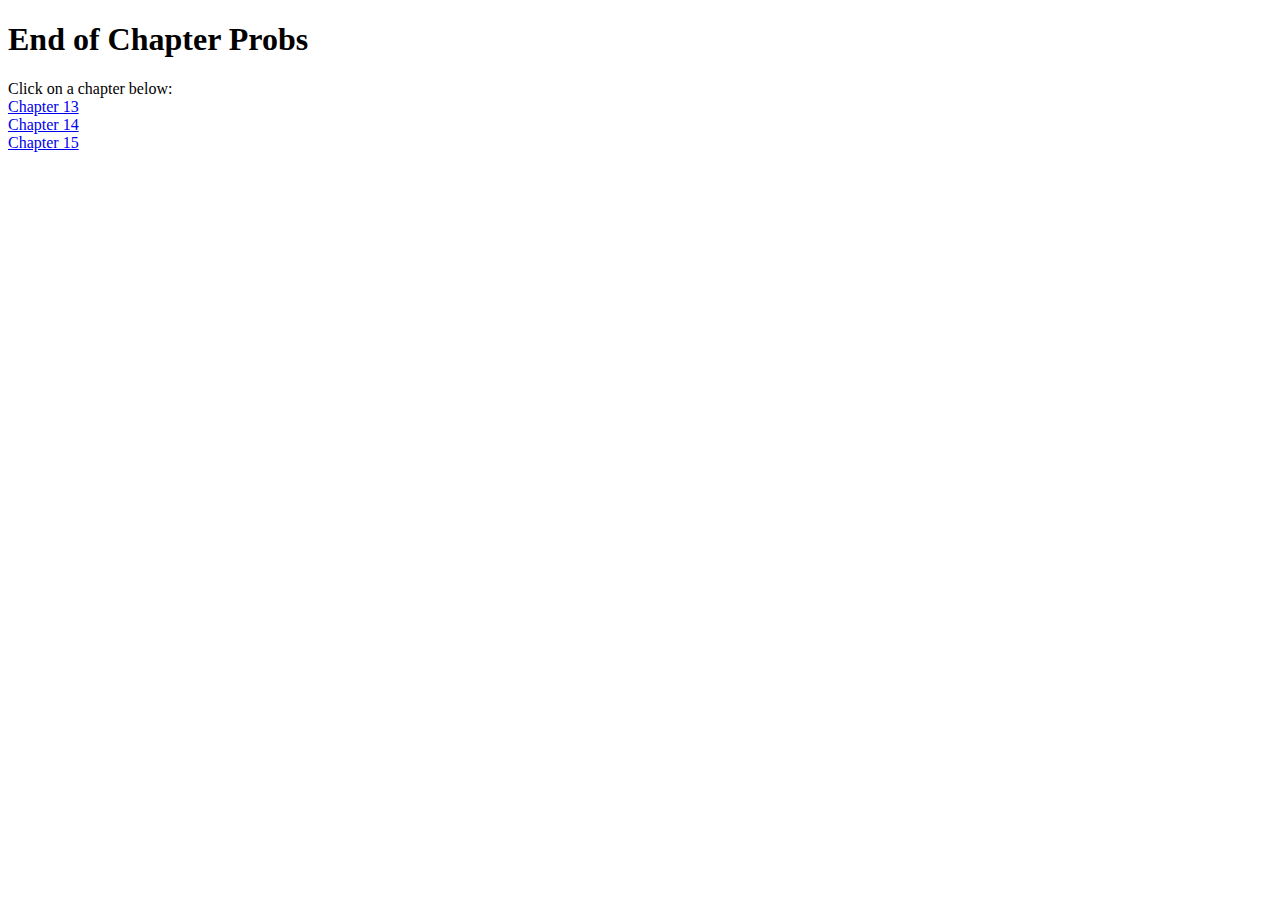
==== index.html @ b3082c32 "edit" ====
<!DOCTYPE html>
<html lang="en">
<head>
  <meta charset="UTF-8">
  <meta http-equiv="X-UA-Compatible" content="IE=edge">
  <meta name="viewport" content="width=device-width, initial-scale=1.0">
  <title>End of Chapter 13 - 15 Problems</title>
  <link rel="stylesheet" href="../css/style.css">
</head>

<body>
  <h1>End of Chapter Probs</h1>
  Click on a chapter below: <br> 
  <a href="html/ch13Probs.html">Chapter 13</a> <br>
  <a href="html/ch14Probs.html">Chapter 14</a> <br>
  <a href="html/ch15Probs.html">Chapter 15</a> 
  
</body>
</html>
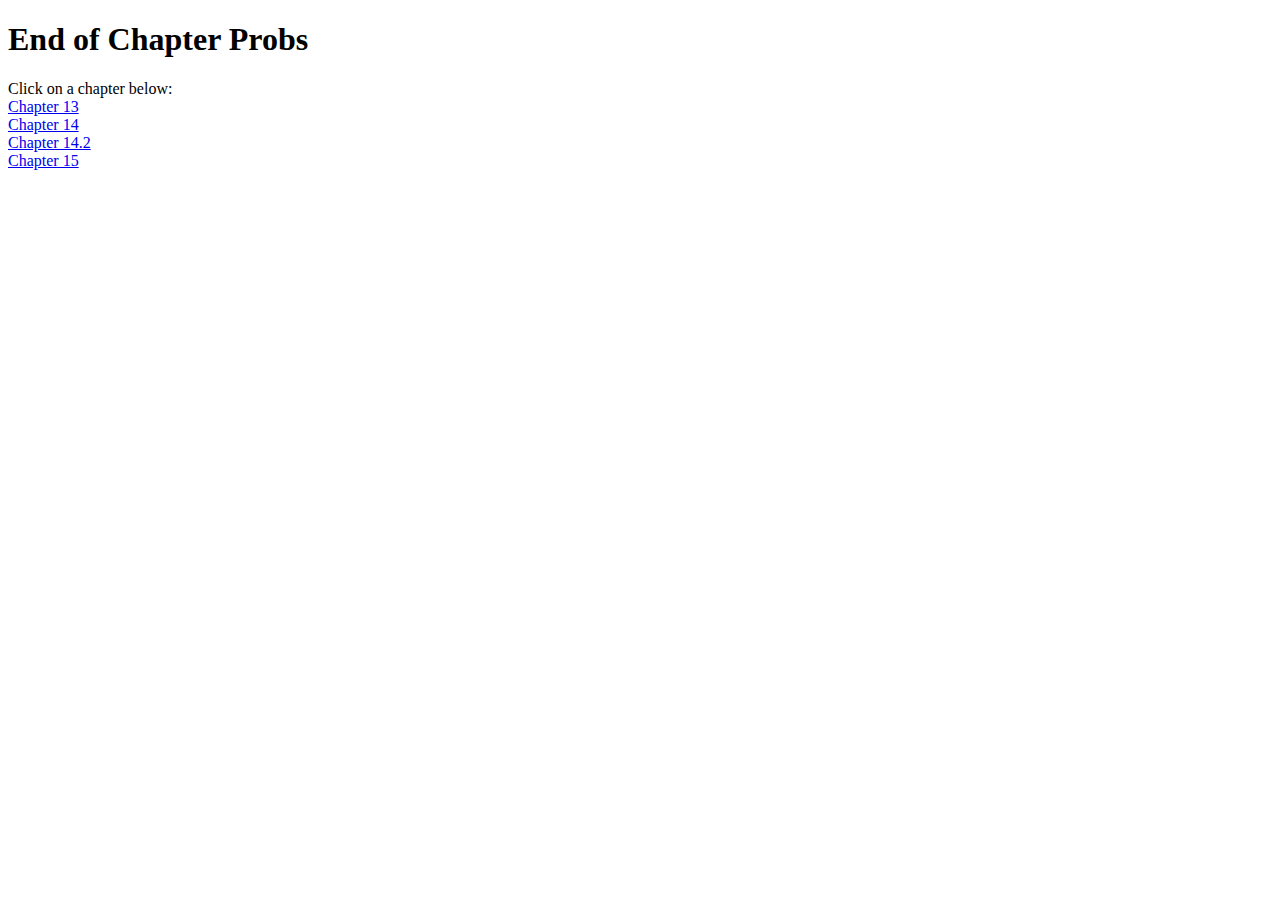
==== commit 3e4c3ee5: "edit" ====
--- a/index.html
+++ b/index.html
@@ -13,6 +13,7 @@
   Click on a chapter below: <br> 
   <a href="html/ch13Probs.html">Chapter 13</a> <br>
   <a href="html/ch14Probs.html">Chapter 14</a> <br>
+  <a href="html/ch14v2Probs.html">Chapter 14.2</a> <br>
   <a href="html/ch15Probs.html">Chapter 15</a> 
   
 </body>
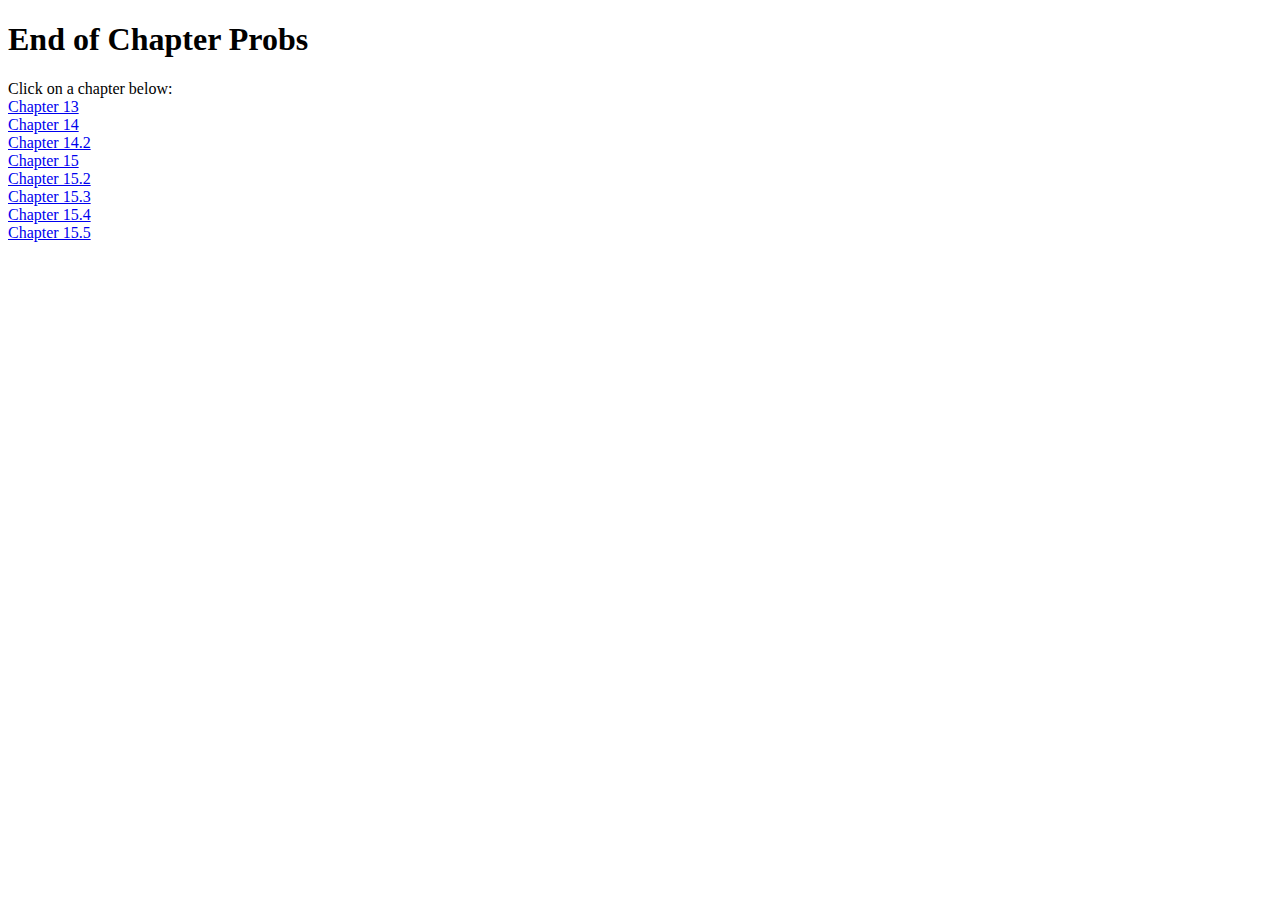
==== commit 5b15d8e8: "ed" ====
--- a/index.html
+++ b/index.html
@@ -14,7 +14,11 @@
   <a href="html/ch13Probs.html">Chapter 13</a> <br>
   <a href="html/ch14Probs.html">Chapter 14</a> <br>
   <a href="html/ch14v2Probs.html">Chapter 14.2</a> <br>
-  <a href="html/ch15Probs.html">Chapter 15</a> 
+  <a href="html/ch15Probs.html">Chapter 15</a> <br>
+  <a href="html/ch15v2Probs.html">Chapter 15.2</a> <br>
+  <a href="html/ch15v3Probs.html">Chapter 15.3</a> <br>
+  <a href="html/ch15v4Probs.html">Chapter 15.4</a> <br>
+  <a href="html/ch15v5Probs.html">Chapter 15.5</a> 
   
 </body>
 </html>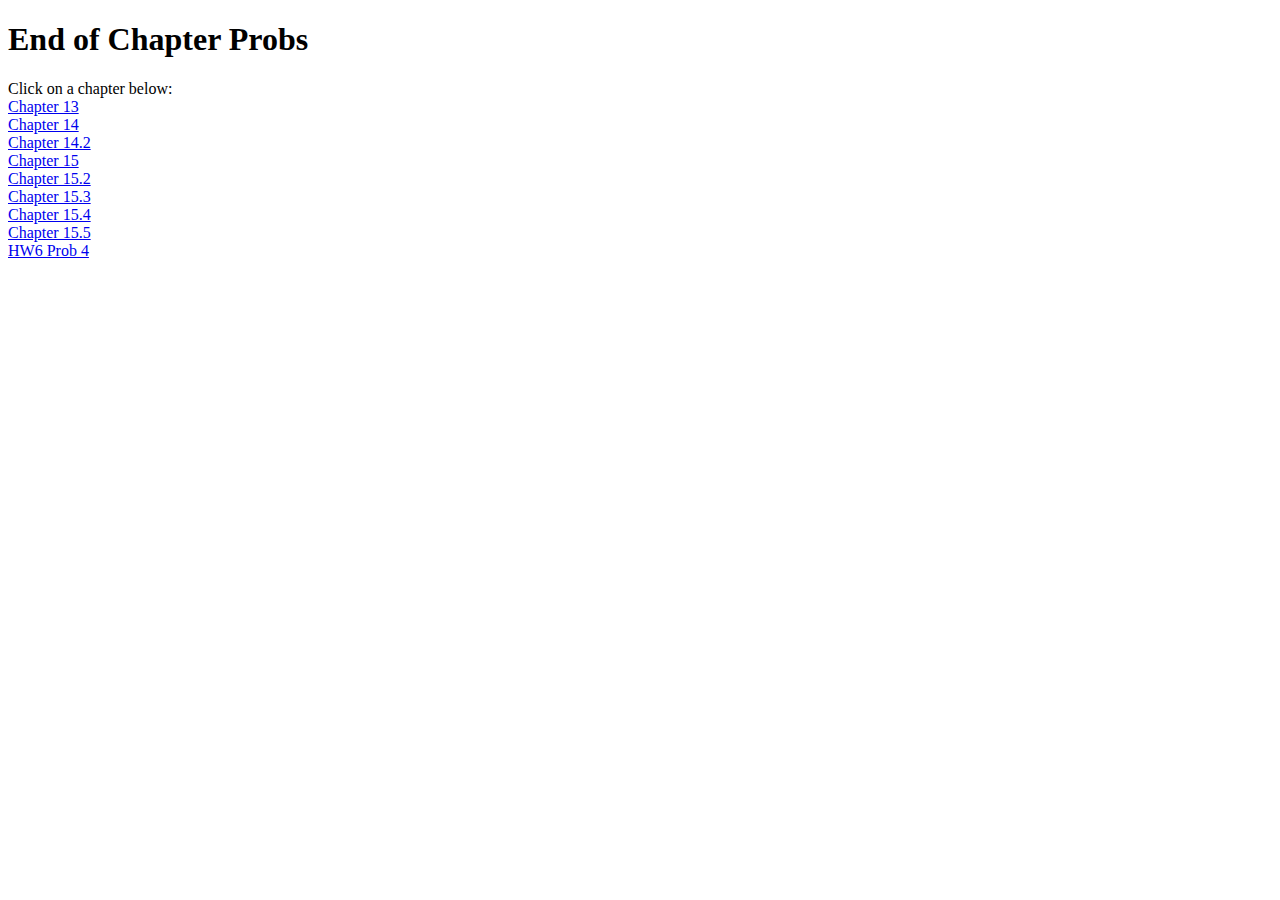
==== commit 698ef52f: "edit" ====
--- a/index.html
+++ b/index.html
@@ -18,7 +18,8 @@
   <a href="html/ch15v2Probs.html">Chapter 15.2</a> <br>
   <a href="html/ch15v3Probs.html">Chapter 15.3</a> <br>
   <a href="html/ch15v4Probs.html">Chapter 15.4</a> <br>
-  <a href="html/ch15v5Probs.html">Chapter 15.5</a> 
+  <a href="html/ch15v5Probs.html">Chapter 15.5</a> <br>
+  <a href="html/hw6Prob4.html">HW6 Prob 4</a>
   
 </body>
 </html>--- a/css/style.css
+++ b/css/style.css
@@ -0,0 +1,5 @@
+#content {
+  float: right;
+  margin-top: 100px;
+  margin-right: 50px;
+}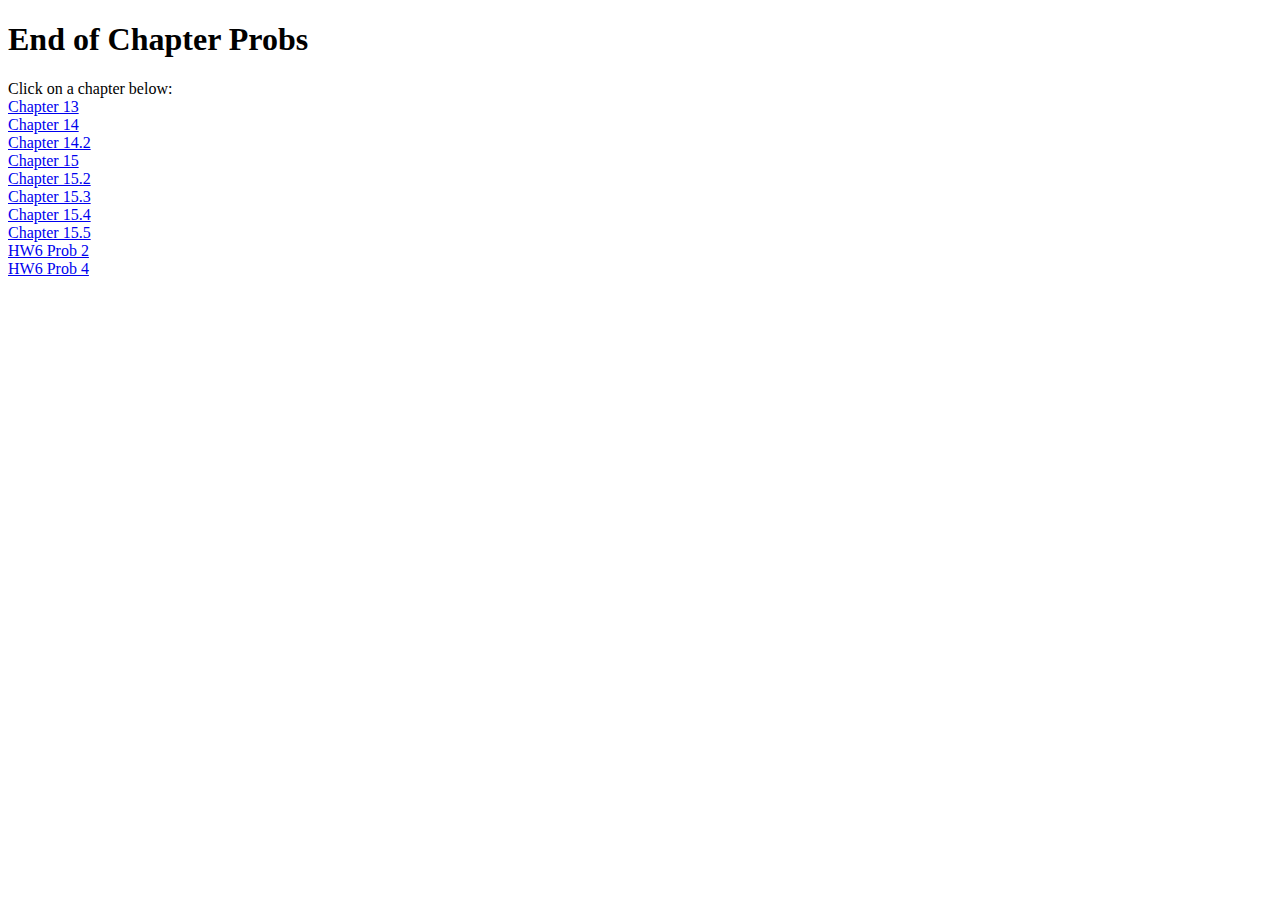
==== commit aa672843: "edit" ====
--- a/index.html
+++ b/index.html
@@ -19,6 +19,7 @@
   <a href="html/ch15v3Probs.html">Chapter 15.3</a> <br>
   <a href="html/ch15v4Probs.html">Chapter 15.4</a> <br>
   <a href="html/ch15v5Probs.html">Chapter 15.5</a> <br>
+  <a href="html/hw6Prob2.html">HW6 Prob 2</a> <br>
   <a href="html/hw6Prob4.html">HW6 Prob 4</a>
   
 </body>
--- a/css/style.css
+++ b/css/style.css
@@ -2,4 +2,20 @@
   float: right;
   margin-top: 100px;
   margin-right: 50px;
+}
+
+* {
+  font-family: Calibri;
+}
+
+.bold {
+  font-weight: bold;
+}
+
+table, td {
+  border: 1px solid black;
+}
+
+.bgBlue {
+  background-color: chartreuse;
 }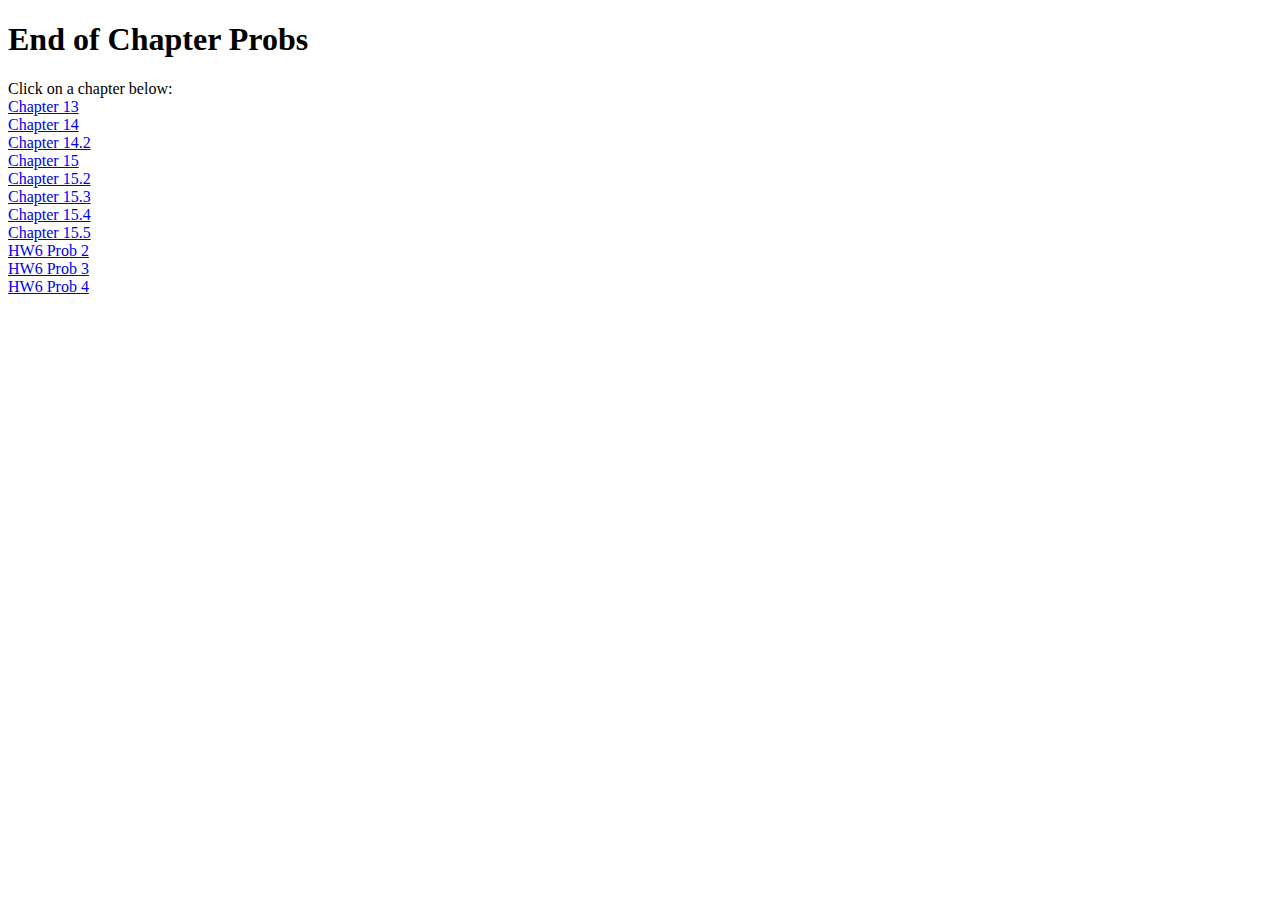
==== commit 026bc144: "edit" ====
--- a/index.html
+++ b/index.html
@@ -20,6 +20,7 @@
   <a href="html/ch15v4Probs.html">Chapter 15.4</a> <br>
   <a href="html/ch15v5Probs.html">Chapter 15.5</a> <br>
   <a href="html/hw6Prob2.html">HW6 Prob 2</a> <br>
+  <a href="html/hw6Prob3.html">HW6 Prob 3</a> <br>
   <a href="html/hw6Prob4.html">HW6 Prob 4</a>
   
 </body>
